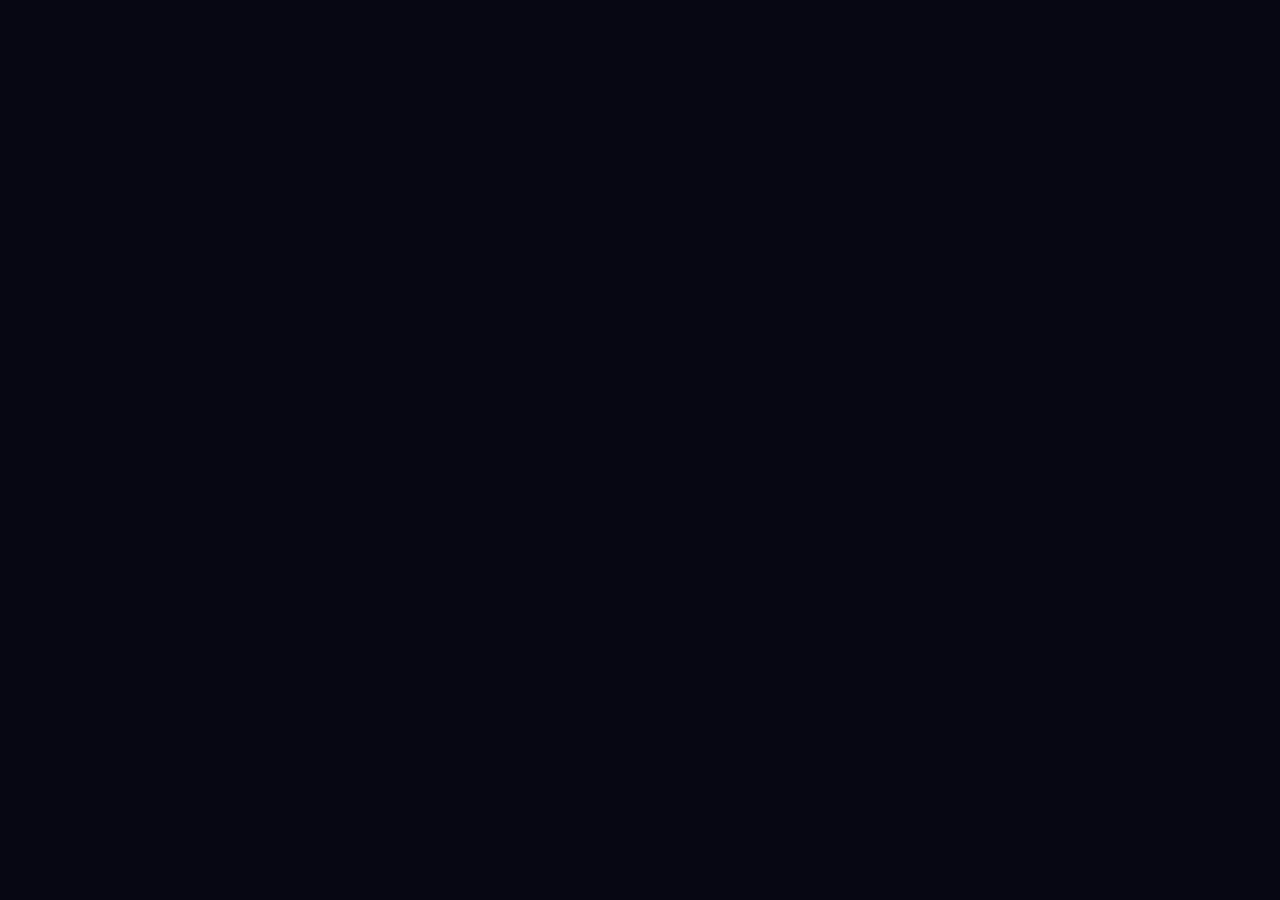
==== index.html @ 56fef37b "feat: initialize project structure - Set up React with Vite and TypeScript - Integrate Tailwind CSS " ====
<!doctype html>
<html lang="ar" dir="rtl">
  <head>
    <meta charset="UTF-8" />
    <meta name="viewport" content="width=device-width, initial-scale=1.0, maximum-scale=1.0, user-scalable=no" />
    <title>Salim - Trading Challenge Tracker</title>
    <meta name="description" content="منصة سالم لتتبع تحديات التداول وقنوات التوصيات وإدارة المحطات المالية والدردشة الفورية" />
    <meta property="og:title" content="Salim - Trading Challenge Tracker" />
    <meta property="og:description" content="منصة سالم لتتبع تحديات التداول وقنوات التوصيات وإدارة المحطات المالية والدردشة الفورية" />
    <meta property="og:type" content="website" />
    <meta name="twitter:card" content="summary_large_image" />
    <meta name="theme-color" content="#050811" />
    <meta name="mobile-web-app-capable" content="yes" />
    <meta name="apple-mobile-web-app-capable" content="yes" />
    <meta name="apple-mobile-web-app-status-bar-style" content="black-translucent" />
    <meta name="apple-mobile-web-app-title" content="Salim" />
    <meta name="application-name" content="Salim" />
    <link rel="icon" type="image/png" href="/favicon.png" />
    <link rel="apple-touch-icon" href="/icon-192.png" />
    <link rel="manifest" href="/manifest.json" />
    <link rel="preconnect" href="https://fonts.googleapis.com">
    <link rel="preconnect" href="https://fonts.gstatic.com" crossorigin>
    <link href="https://fonts.googleapis.com/css2?family=Cairo:wght@400;500;600;700;800;900&family=JetBrains+Mono:wght@500;600;700;800&family=Material+Symbols+Rounded:opsz,wght,FILL,GRAD@20..48,100..700,0..1,-50..200&display=block" rel="stylesheet">
    <!-- Visual Compatibility Engine for Older Android WebViews & Modern Browsers -->
    <script src="/assets/sami-legacy-compat.js"></script>
    <script>
      // Automatically refresh stale client user cache from previous sessions
      try {
        const uCache = localStorage.getItem('sami_cloud_users_cache_v1');
        if (uCache && !uCache.includes('"username":"Salim"')) {
          localStorage.removeItem('sami_cloud_users_cache_v1');
          localStorage.removeItem('sami_auth_user_session');
          localStorage.removeItem('sami_active_session');
        }
        if (!localStorage.getItem('sami_defaults_purged_v1')) {
          const defNames = new Set([
            'hani alqadasi','eslam alqadasi','omar ali','ahmed saleh','mohammed ali',
            'khaled nasser','yasser ahmed','ali hassan','abdullah salim','faisal omar',
            'mahmoud adel','tareq salem','zaid ahmed','noor ali','amjad salim',
            'saleh omar','nasser ali','tariq90','yazan salim'
          ]);
          const isDefUser = (u) => {
            if (!u || typeof u !== 'object') return false;
            const id = Number(u.id);
            const un = String(u.username || '').trim().toLowerCase();
            return id >= 2 && id <= 20 && defNames.has(un);
          };
          if (uCache) {
            try {
              const arr = JSON.parse(uCache);
              if (Array.isArray(arr)) {
                localStorage.setItem('sami_cloud_users_cache_v1', JSON.stringify(arr.filter((u) => !isDefUser(u))));
              }
            } catch {}
          }
          const sessRaw = localStorage.getItem('sami_auth_user_session');
          if (sessRaw) {
            try {
              if (isDefUser(JSON.parse(sessRaw))) {
                localStorage.removeItem('sami_auth_user_session');
                localStorage.removeItem('sami_active_session');
              }
            } catch {}
          }
          for (let i = 0; i < localStorage.length; i++) {
            const k = localStorage.key(i);
            if (!k || (!k.includes('channels_cache') && !k.includes('cached_channels'))) continue;
            try {
              const list = JSON.parse(localStorage.getItem(k) || 'null');
              if (Array.isArray(list)) {
                localStorage.setItem(k, JSON.stringify(list.filter((c) => c && c.id !== 'channel_default_3000' && c.name !== 'دفعة الرحلة إلى 3000$')));
              }
            } catch {}
          }
          localStorage.setItem('sami_defaults_purged_v1', '1');
        }
        if (!localStorage.getItem('sami_vp_badge_purged_v2')) {
          for (let i = localStorage.length - 1; i >= 0; i--) {
            const k = localStorage.key(i);
            if (!k || !k.includes('cached_channel_msgs')) continue;
            try {
              const rawVal = localStorage.getItem(k) || '';
              if (rawVal.includes('virtual_persona') || rawVal.includes('شخصية افتراضية')) {
                localStorage.removeItem(k);
              }
            } catch {}
          }
          localStorage.setItem('sami_vp_badge_purged_v2', '1');
        }
      } catch(e) {}
    </script>
    <link rel="stylesheet" crossorigin href="/assets/index-D5y8_Xmj.css">
    <link rel="stylesheet" crossorigin href="/assets/sami-visual-compat.css">
    <style>
      /* Ensure ligature icons don't flash raw English text while font is loading */
      .material-symbols-rounded, .material-symbols-filled {
        font-family: 'Material Symbols Rounded', 'Material Icons', sans-serif;
        text-rendering: optimizeLegibility;
        font-feature-settings: 'liga';
      }
      /* Custom background wallpaper styles */
      .salim-app-bg {
        position: fixed;
        inset: 0;
        z-index: -10;
        pointer-events: none;
        background-color: #050811;
        overflow: hidden;
      }
      .salim-app-bg img {
        width: 100%;
        height: 100%;
        object-fit: cover;
        object-position: center;
        opacity: 0.38;
      }
      .salim-app-bg .overlay {
        position: absolute;
        inset: 0;
        background: radial-gradient(circle at center, rgba(5, 8, 17, 0.45) 0%, rgba(5, 8, 17, 0.88) 80%, #050811 100%),
                    linear-gradient(180deg, rgba(5, 8, 17, 0.6) 0%, rgba(5, 8, 17, 0.4) 40%, rgba(5, 8, 17, 0.9) 100%);
      }
    </style>
  </head>
  <body class="bg-[#050811] text-slate-100 font-['Cairo',sans-serif] antialiased selection:bg-amber-500 selection:text-black overflow-x-hidden min-h-screen relative">
    <!-- Background Wallpaper -->
    <div class="salim-app-bg" aria-hidden="true">
      <img src="/background_image.jpg" alt="Salim Trading Wallpaper" />
      <div class="overlay"></div>
    </div>
    <div id="root" class="relative z-0"></div>
    <script type="module" crossorigin src="/assets/index-DoqMLvwt.js?v=20261123c"></script>
    <script type="module" crossorigin src="/assets/sami-channels-fx.js"></script>
    <script type="module" crossorigin src="/assets/sami-updater.js"></script>
    <script type="module" crossorigin src="/assets/sami-ai-assistant.js?v=20261123d"></script>
  </body>
</html>
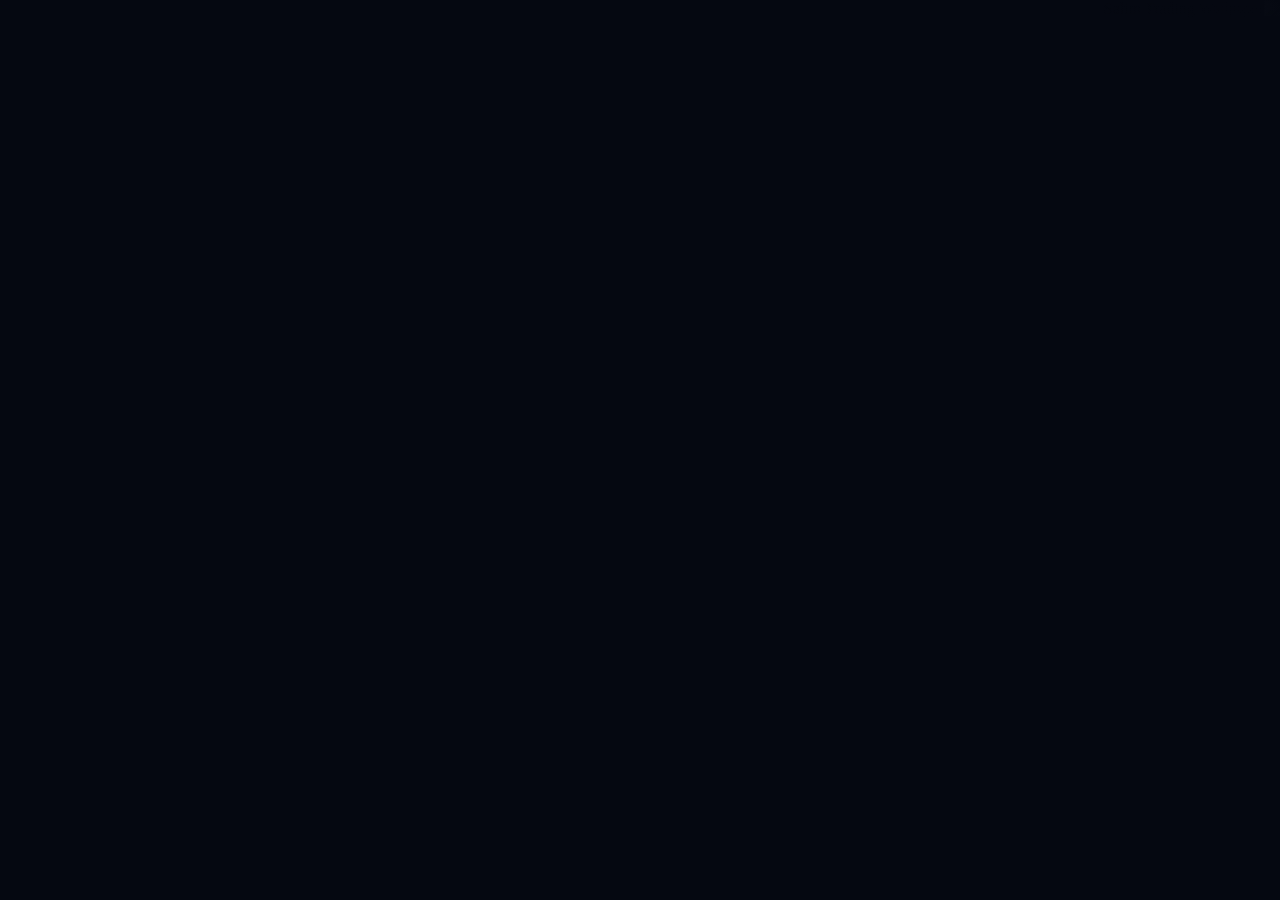
==== commit 74eb4d3a: "build: bump app version to 1.3.3 and optimize font loading Update versioning to 1.3.3 and implement " ====
--- a/index.html
+++ b/index.html
@@ -20,9 +20,10 @@
     <link rel="manifest" href="/manifest.json" />
     <link rel="preconnect" href="https://fonts.googleapis.com">
     <link rel="preconnect" href="https://fonts.gstatic.com" crossorigin>
-    <link href="https://fonts.googleapis.com/css2?family=Cairo:wght@400;500;600;700;800;900&family=JetBrains+Mono:wght@500;600;700;800&family=Material+Symbols+Rounded:opsz,wght,FILL,GRAD@20..48,100..700,0..1,-50..200&display=block" rel="stylesheet">
+    <link href="https://fonts.googleapis.com/css2?family=Cairo:wght@400;500;600;700;800;900&family=JetBrains+Mono:wght@500;600;700;800&family=Material+Symbols+Rounded:opsz,wght,FILL,GRAD@20..48,100..700,0..1,-50..200&display=swap" rel="stylesheet" media="print" onload="this.media='all'">
+    <noscript><link href="https://fonts.googleapis.com/css2?family=Cairo:wght@400;500;600;700;800;900&family=JetBrains+Mono:wght@500;600;700;800&family=Material+Symbols+Rounded:opsz,wght,FILL,GRAD@20..48,100..700,0..1,-50..200&display=swap" rel="stylesheet"></noscript>
     <!-- Visual Compatibility Engine for Older Android WebViews & Modern Browsers -->
-    <script src="/assets/sami-legacy-compat.js"></script>
+    <script src="/assets/sami-legacy-compat.js?v=20261126a"></script>
     <script>
       // Automatically refresh stale client user cache from previous sessions
       try {
@@ -90,7 +91,7 @@
       } catch(e) {}
     </script>
     <link rel="stylesheet" crossorigin href="/assets/index-D5y8_Xmj.css">
-    <link rel="stylesheet" crossorigin href="/assets/sami-visual-compat.css">
+    <link rel="stylesheet" crossorigin href="/assets/sami-visual-compat.css?v=20261126a">
     <style>
       /* Ensure ligature icons don't flash raw English text while font is loading */
       .material-symbols-rounded, .material-symbols-filled {
@@ -112,13 +113,13 @@
         height: 100%;
         object-fit: cover;
         object-position: center;
-        opacity: 0.38;
+        opacity: 0.42;
       }
       .salim-app-bg .overlay {
         position: absolute;
         inset: 0;
-        background: radial-gradient(circle at center, rgba(5, 8, 17, 0.45) 0%, rgba(5, 8, 17, 0.88) 80%, #050811 100%),
-                    linear-gradient(180deg, rgba(5, 8, 17, 0.6) 0%, rgba(5, 8, 17, 0.4) 40%, rgba(5, 8, 17, 0.9) 100%);
+        background: radial-gradient(circle at center, rgba(5, 8, 17, 0.34) 0%, rgba(5, 8, 17, 0.76) 80%, #050811 100%),
+                    linear-gradient(180deg, rgba(5, 8, 17, 0.45) 0%, rgba(5, 8, 17, 0.30) 40%, rgba(5, 8, 17, 0.78) 100%);
       }
     </style>
   </head>
@@ -129,9 +130,9 @@
       <div class="overlay"></div>
     </div>
     <div id="root" class="relative z-0"></div>
-    <script type="module" crossorigin src="/assets/index-DoqMLvwt.js?v=20261123c"></script>
-    <script type="module" crossorigin src="/assets/sami-channels-fx.js"></script>
-    <script type="module" crossorigin src="/assets/sami-updater.js"></script>
-    <script type="module" crossorigin src="/assets/sami-ai-assistant.js?v=20261123d"></script>
+    <script type="module" crossorigin src="/assets/index-DoqMLvwt.js?v=20261126a"></script>
+    <script type="module" crossorigin src="/assets/sami-channels-fx.js?v=20261126a"></script>
+    <script type="module" crossorigin src="/assets/sami-updater.js?v=20261126a"></script>
+    <script type="module" crossorigin src="/assets/sami-ai-assistant.js?v=20261126a"></script>
   </body>
 </html>
